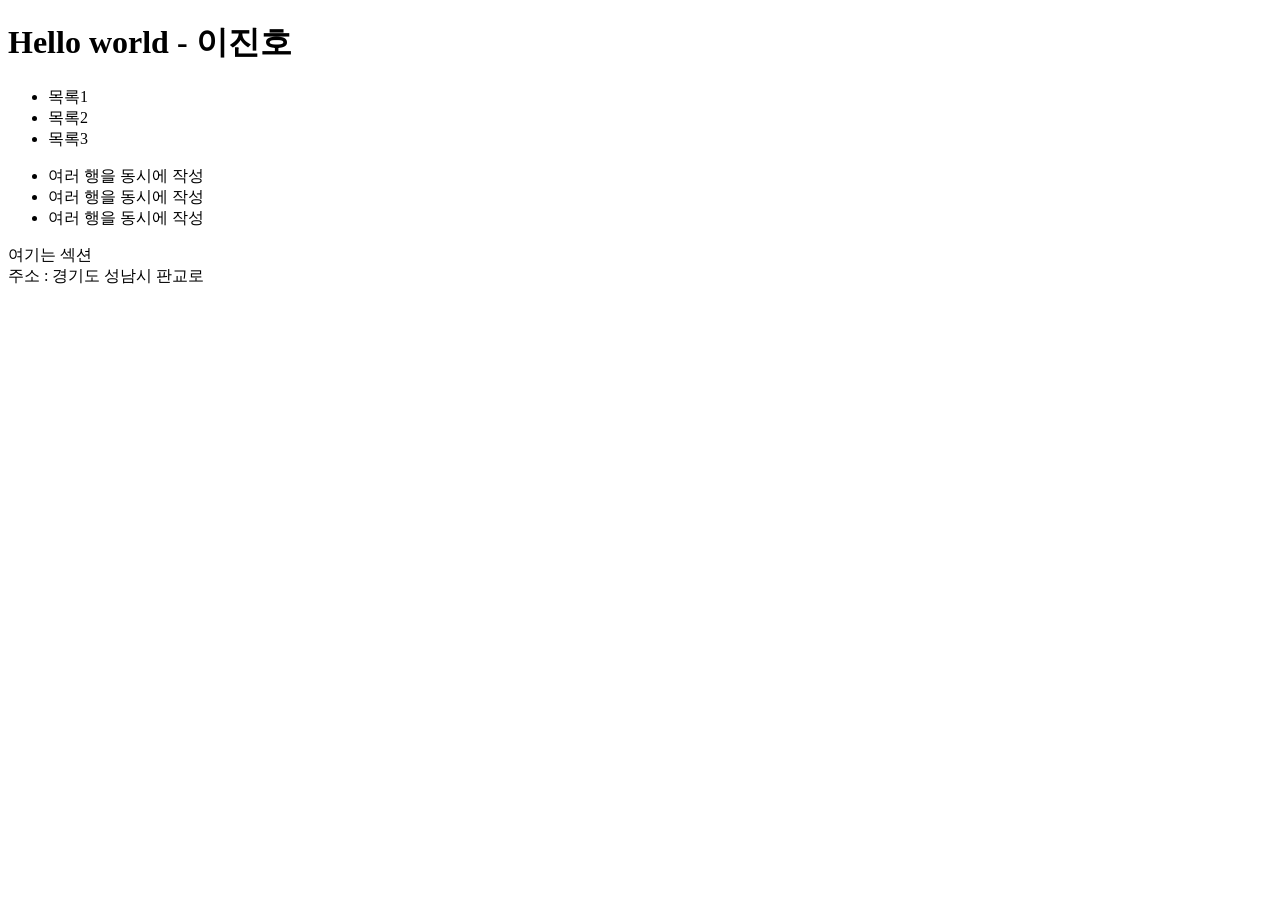
==== ex02.html @ ce4686b1 "Emmet 연습" ====
<!DOCTYPE html>
<html lang="en">
<head>
    <meta charset="UTF-8">
    <meta name="viewport" content="width=device-width, initial-scale=1.0">
    <title>Document</title>
</head>
<body>
    <!--여러 줄 HTML 주석-->
    <h1>Hello world - 이진호</h1>
    <ul>
        <li>목록1</li>
        <li>목록2</li>
        <li>목록3</li>
    </ul>

    <!--부모로 올라 가면서 구조 만들기-->
    <div>
        <header>
            <ul>
                <li>여러 행을 동시에 작성</li>
                <li>여러 행을 동시에 작성</li>
                <li>여러 행을 동시에 작성</li>
            </ul>
        </header>
        <main>
            <section>여기는 섹션</section>
            <footer>주소 : 경기도 성남시 판교로</footer>
        </main>
    </div>
</body>
</html>
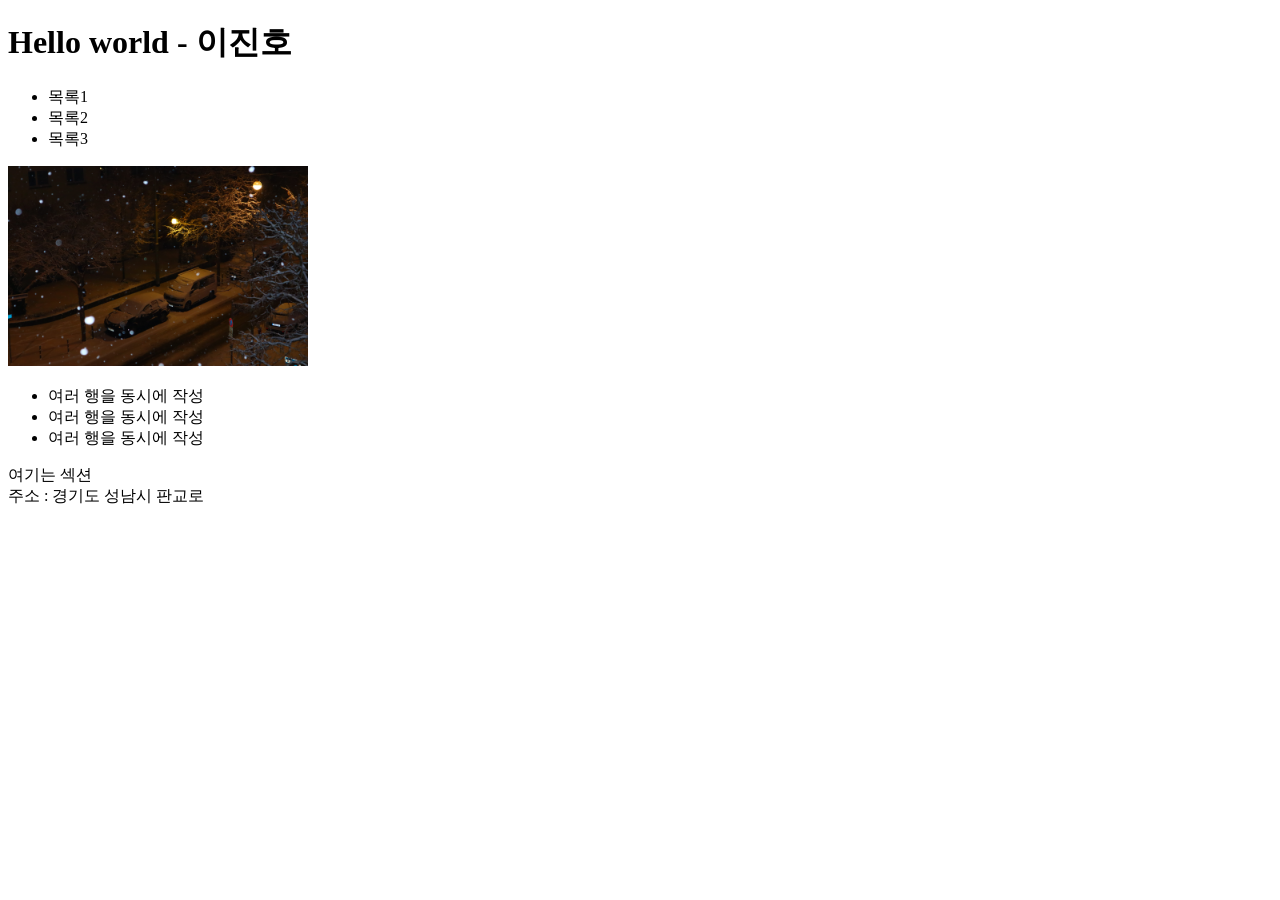
==== commit d49b8676: "사진 추가" ====
--- a/ex02.html
+++ b/ex02.html
@@ -14,6 +14,9 @@
         <li>목록3</li>
     </ul>
 
+    <!--이미지 태그-->
+    <img src="/image.png" alt="내 사진" width="300">
+    
     <!--부모로 올라 가면서 구조 만들기-->
     <div>
         <header>
